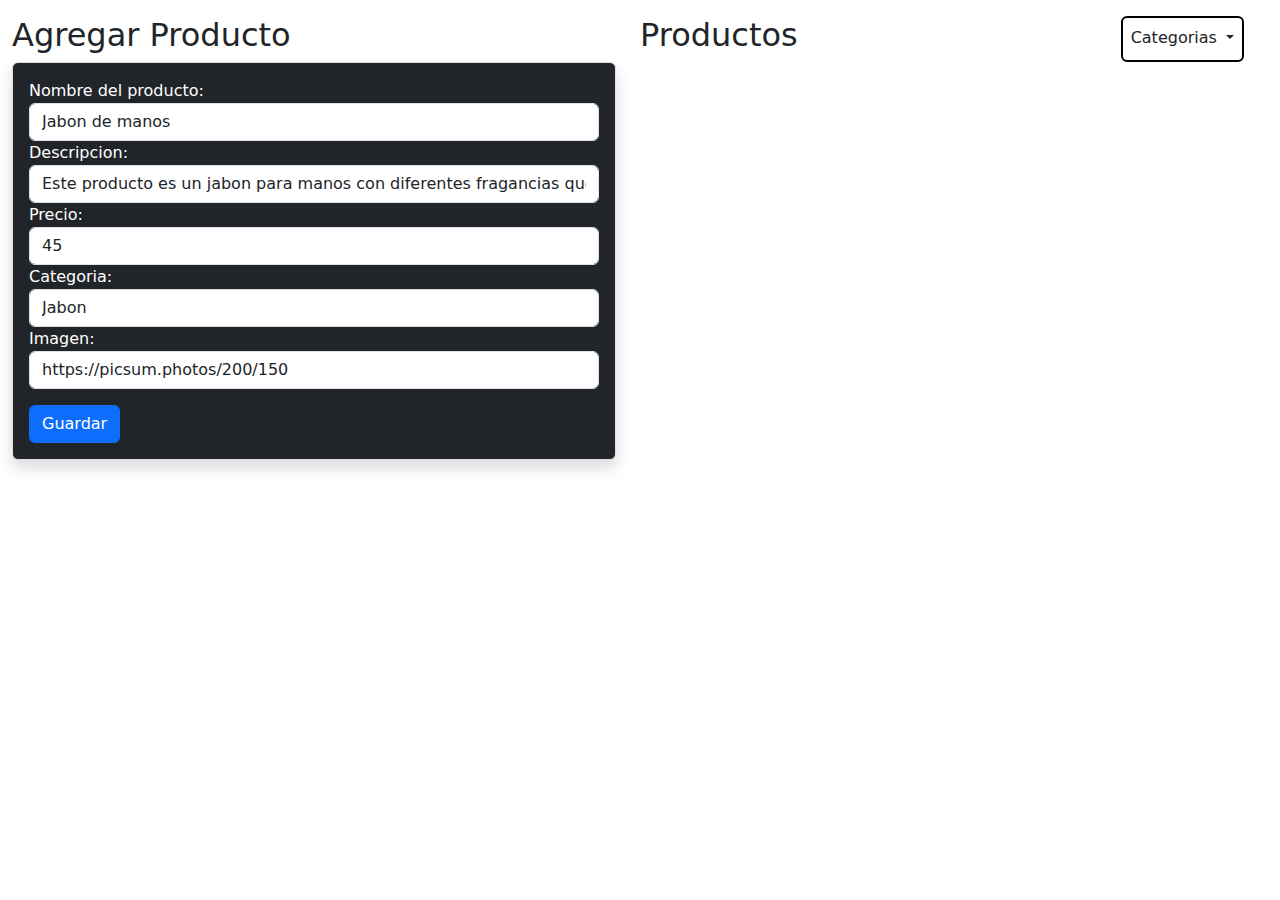
==== Practica16/index.html @ d1b7d6ad "Avance practica 16 pintar jtarjetas" ====
<!DOCTYPE html>
<html lang="en">

<head>
    <meta charset="UTF-8" />
    <meta name="viewport" content="width=device-width, initial-scale=1.0" />
    <title>Marketplace</title>
    <link rel="stylesheet" href="css/styles.css">
    <link href="https://cdn.jsdelivr.net/npm/bootstrap@5.3.3/dist/css/bootstrap.min.css" rel="stylesheet"
        integrity="sha384-QWTKZyjpPEjISv5WaRU9OFeRpok6YctnYmDr5pNlyT2bRjXh0JMhjY6hW+ALEwIH" crossorigin="anonymous">
</head>

<body>
    <div class="row container-fluid pt-3">
        <div class="col-lg-6">
            <h2>Agregar Producto</h2>
            <form action="" id="product-form" class="bg-dark text-white border rounded shadow p-3">
                <div class="form-group">
                    <label for="">Nombre del producto:</label>
                    <input type="text" name="name" class="form-control" value="Jabon de manos" />
                </div>
                <div class="form-group">
                    <label for="">Descripcion:</label>
                    <input type="text" name="description" class="form-control"
                        value="Este producto es un jabon para manos con diferentes fragancias que puedes adquirir a un bajo costo" />
                </div>
                <div class="form-group">
                    <label for="">Precio:</label>
                    <input type="number" name="price" class="form-control" value=45 />
                </div>
                <div class="form-group">
                    <label for="">Categoria:</label>
                    <input type="text" name="category" class="form-control" value="Jabon" />
                </div>
                <div class="form-group">
                    <label for="">Imagen:</label>
                    <input type="text" name="image" class="form-control" value="https://picsum.photos/200/150" />
                </div>
                <div class="pt-3">
                    <button id="create-product" class="btn btn-primary">Guardar</button>
                </div>
            </form>
        </div>
        <div class="col-lg-6">
            <div class="d-flex justify-content-between">
                <h2>Productos</h2>
                <div class="nav-item dropdown border border-2 border-black rounded p-2">
                    <a class="nav-link dropdown-toggle" href="#" role="button" data-bs-toggle="dropdown" aria-expanded="false">
                        Categorias
                    </a>
                    <ul class="dropdown-menu">
                        <li><a class="dropdown-item" href="#">Action</a></li>
                    </ul>
                </div>
            </div>
            <div id="products-list" class="row"></div>
        </div>
    </div>
    </div>
    <script src="https://cdn.jsdelivr.net/npm/bootstrap@5.3.3/dist/js/bootstrap.bundle.min.js"
        integrity="sha384-YvpcrYf0tY3lHB60NNkmXc5s9fDVZLESaAA55NDzOxhy9GkcIdslK1eN7N6jIeHz"
        crossorigin="anonymous"></script>
    <script src="js/main.js"></script>
</body>

</html>
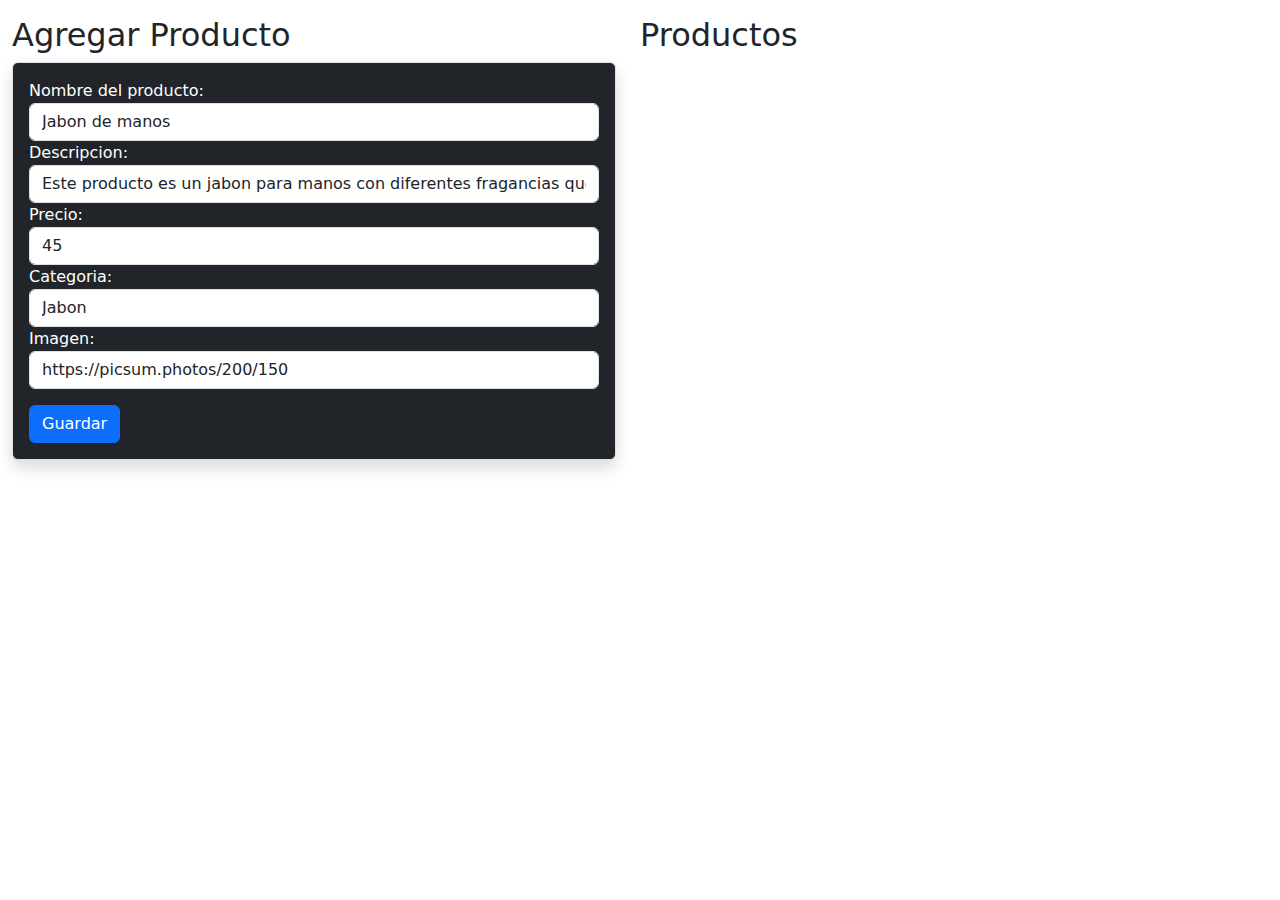
==== commit 9a8fff7c: "Refactor dropdown menu in index.html and main.js" ====
--- a/Practica16/index.html
+++ b/Practica16/index.html
@@ -5,7 +5,6 @@
     <meta charset="UTF-8" />
     <meta name="viewport" content="width=device-width, initial-scale=1.0" />
     <title>Marketplace</title>
-    <link rel="stylesheet" href="css/styles.css">
     <link href="https://cdn.jsdelivr.net/npm/bootstrap@5.3.3/dist/css/bootstrap.min.css" rel="stylesheet"
         integrity="sha384-QWTKZyjpPEjISv5WaRU9OFeRpok6YctnYmDr5pNlyT2bRjXh0JMhjY6hW+ALEwIH" crossorigin="anonymous">
 </head>
@@ -44,12 +43,11 @@
         <div class="col-lg-6">
             <div class="d-flex justify-content-between">
                 <h2>Productos</h2>
-                <div class="nav-item dropdown border border-2 border-black rounded p-2">
+                <div id="dropdown-menu" class="nav-item dropdown border border-2 border-black rounded p-2 d-none">
                     <a class="nav-link dropdown-toggle" href="#" role="button" data-bs-toggle="dropdown" aria-expanded="false">
                         Categorias
                     </a>
-                    <ul class="dropdown-menu">
-                        <li><a class="dropdown-item" href="#">Action</a></li>
+                    <ul id="dropdown-categories" class="dropdown-menu">
                     </ul>
                 </div>
             </div>
